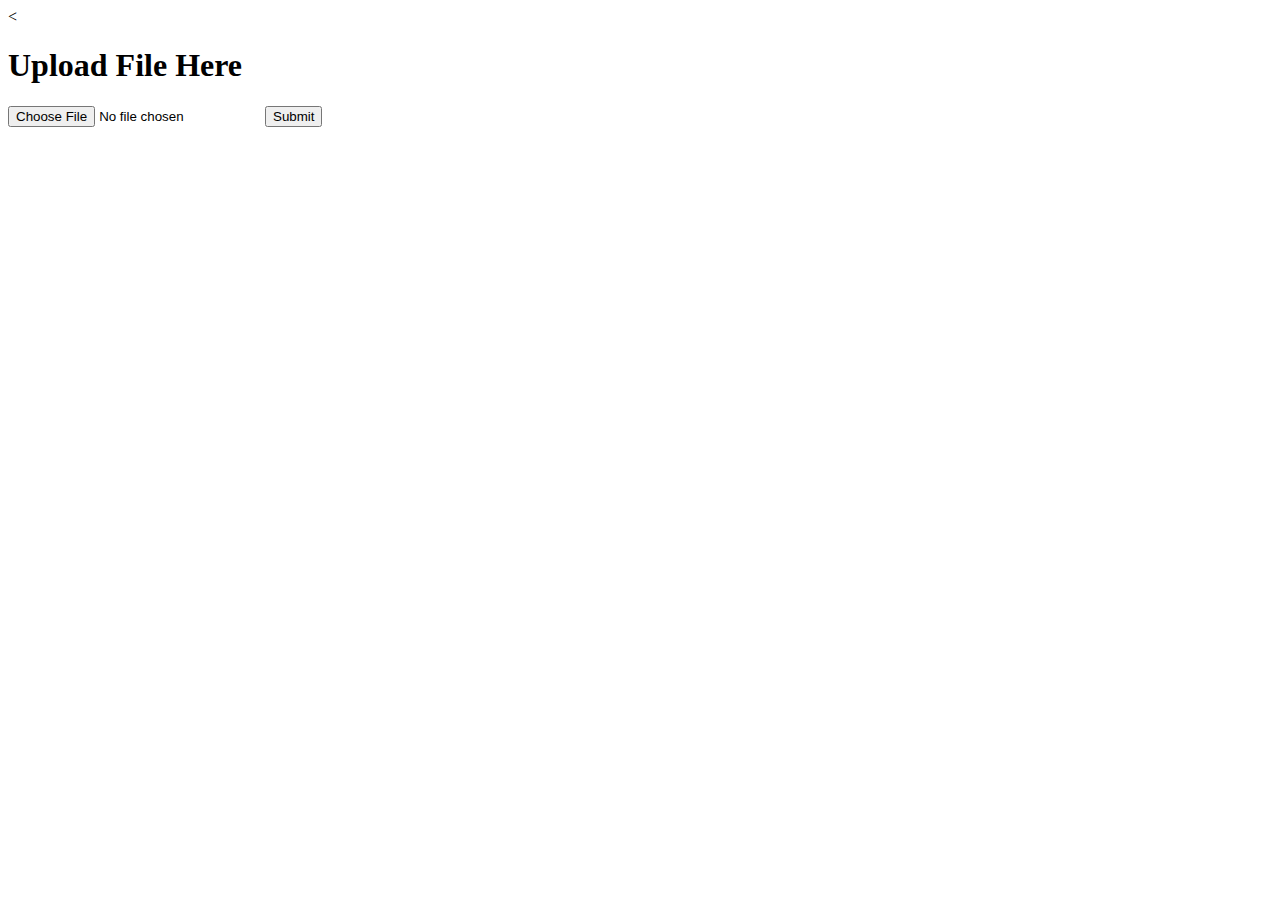
==== index.html @ 31ec4e71 "Add files via upload" ====
<<!DOCTYPE html>
<html>
  <head>
    <meta charset="utf-8">
    <title>Node.JS File Upload</title>
  </head>
  <body>
    <form class="fileupload" action="/upload" method="post" enctype="multipart/form-data">
      <h1>Upload File Here</h1>
      <input type="file" name="audio" value="">
      <input type="submit" />
    </form>
  </body>
</html>
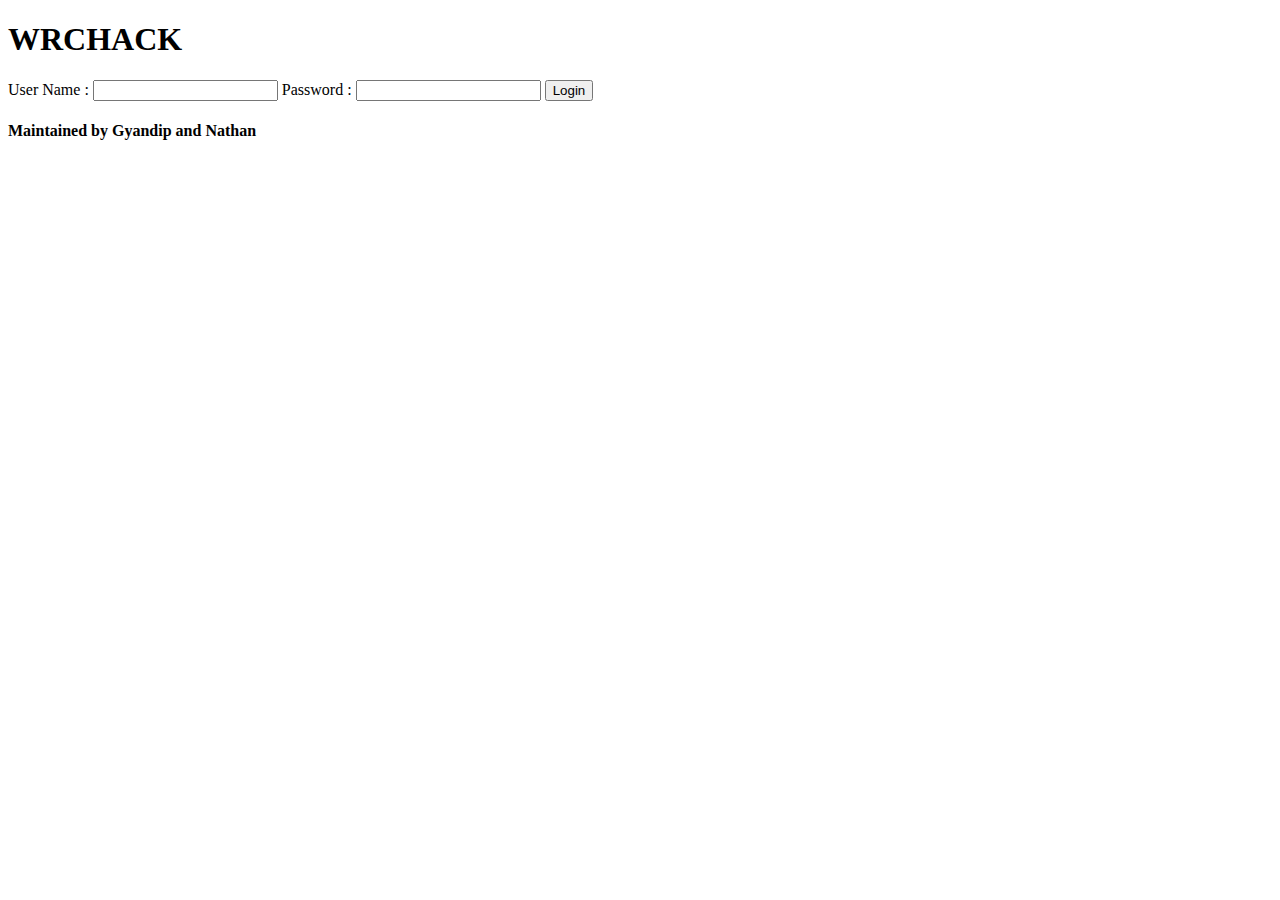
==== commit 30c47e36: "Add files via upload" ====
--- a/index.html
+++ b/index.html
@@ -1,14 +1,86 @@
-<<!DOCTYPE html>
-<html>
-  <head>
-    <meta charset="utf-8">
-    <title>Node.JS File Upload</title>
-  </head>
-  <body>
-    <form class="fileupload" action="/upload" method="post" enctype="multipart/form-data">
-      <h1>Upload File Here</h1>
-      <input type="file" name="audio" value="">
-      <input type="submit" />
-    </form>
-  </body>
-</html>
+<!DOCTYPE html>
+<html lang="en">
+	<head>
+	<title>LOGIN</title>
+	<meta charset="utf-8">
+	<meta name = "format-detection" content = "telephone=no" />
+	<link rel="icon" href="images/favicon.ico" type="image/x-icon">
+	<link rel="stylesheet" href="css/grid.css">
+	<link rel="stylesheet" href="css/touchTouch.css">
+	<link rel="stylesheet" href="css/style1.css"/>
+	<link rel="stylesheet" href="css/style.css"/>
+	<link href="css/bootstrap.min.css" rel="stylesheet">
+	<!-- Include JS File Here -->
+	<script src="js/login.js"></script>
+	<script src="js/jquery.js"></script>
+	<script src="js/touchTouch.jquery.js"></script>
+	<script src="js/jquery-migrate-1.2.1.js"></script>
+	<script src="js/script.js"></script>
+	<script src="js/packery.pkgd.min.js"></script>
+	<!--[if (gt IE 9)|!(IE)]><!-->
+	<script src="js/jquery.mobile.customized.min.js"></script>
+	<script src="js/wow.js"></script>
+	<script>
+		$(document).ready(function () {
+			if ($('html').hasClass('desktop')) {
+				new WOW().init();
+			}
+		});
+	</script>
+	<!--<![endif]-->
+	<!--[if lt IE 8]>
+	<div style=' clear: both; text-align:center; position: relative;'>
+	 <a href="http://windows.microsoft.com/en-US/internet-explorer/products/ie/home?ocid=ie6_countdown_bannercode">
+		 <img src="images/ie8-panel/warning_bar_0000_us.jpg" border="0" height="42" width="820" alt="You are using an outdated browser. For a faster, safer browsing experience, upgrade for free today." />
+	 </a>
+	</div>
+	<![endif]-->
+	<!--[if lt IE 9]>
+		<script src="js/html5shiv.js"></script>
+		<link rel="stylesheet" type="text/css" media="screen" href="css/ie.css">
+	<![endif]-->
+	<!--[if IE]>
+		<link rel="stylesheet" type="text/css" media="screen" href="css/ie-8.css">
+	<![endif]-->
+	</head>
+<body class="index-2">
+<!--==============================header=================================-->
+<header id="header">
+<h1><a>WRCHACK</a></h1>
+	<div class="container-fluid">
+	<div class="row">
+	<div class="col-md-12">
+		<div class="row">
+			<div class="col-md-4">
+
+			</div>
+			<div class="col-md-4">
+				<div class="main">
+				<form role="form" id="form_id" method="post" name="myform">
+					<div class="form-group">
+
+						<label>User Name :</label>
+						<input type="text" name="username" id="username"/>
+						<label>Password :</label>
+						<input type="password" name="password" id="password"/>
+						<input type="button" value="Login" id="submit" onclick="validate()"/>
+						</div
+				</form>
+			</div>
+			</div>
+			<div class="col-md-4">
+
+			</div>
+		</div>
+	</div>
+	</div>
+	</div>
+
+</header>
+
+<!--=======content================================-->
+
+<h4 style="align:center"><a><span>Maintained by Gyandip and Nathan </span></a></h4>
+
+</body>
+</html>
